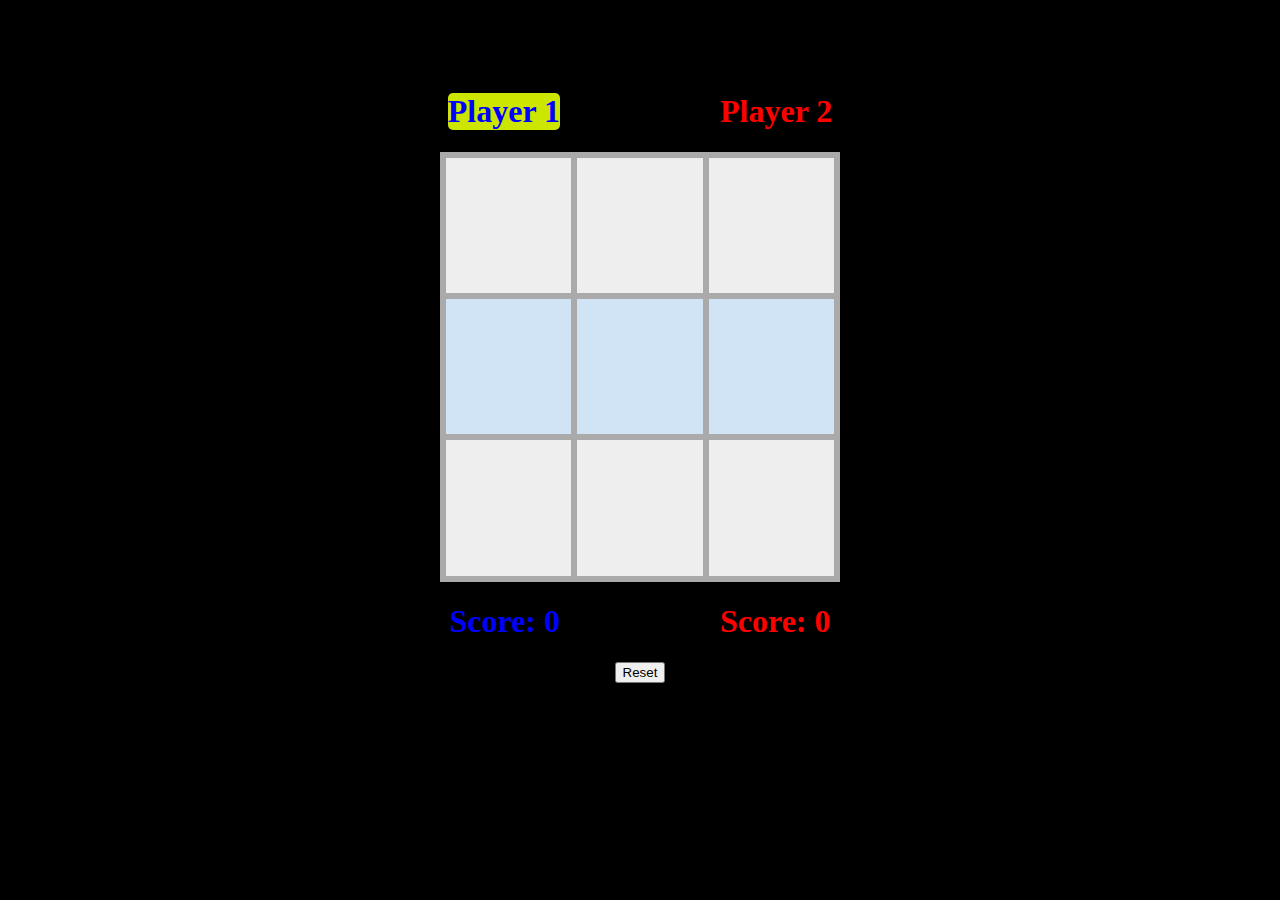
==== index.html @ 60d6d93c "renamed index to index" ====
<!DOCTYPE html>
<html lang="en">

<head>
    <meta charset="UTF-8">
    <meta http-equiv="X-UA-Compatible" content="IE=edge">
    <meta name="viewport" content="width=device-width, initial-scale=1.0">
    <link rel="apple-touch-icon" sizes="180x180" href="/apple-touch-icon.png" />
    <link rel="icon" type="image/png" sizes="32x32" href="/favicon-32x32.png" />
    <link rel="icon" type="image/png" sizes="16x16" href="/favicon-16x16.png" />
    <title>Tic VS Toe</title>
    <style>
        body {
            background-color: black;
            display: flex;
            justify-content: center;
            align-items: center;
            flex-direction: column;
            padding: 5%;
            cursor: url(http://www.rw-designer.com/cursor-extern.php?id=183619);
        }

        .txtcontainer {
            display: flex;
            justify-content: center;
            flex-grow: 1;

        }

        .txtcontainer :nth-child(1) {
            color: blue;
            margin-right: 10rem;
        }

        .txtcontainer :nth-child(2) {
            color: red;
        }

        table.blueTable {
            border: 1px solid #1C6EA4;
            background-color: #EEEEEE;
            width: 400px;
            height: 400px;
            text-align: center;
            border-collapse: collapse;
        }

        table.blueTable td,
        table.blueTable th {
            border: 6px solid #AAAAAA;

        }

        table.blueTable tbody td {
            font-size: 50px;
            color: white;
            font-weight: bold;
            width: 133.3px;
            height: 133.3px;
        }

        table.blueTable tr:nth-child(even) {
            background: #D0E4F5;
        }

        .active {
            background-color: rgba(226, 255, 0, 0.9);
            border-radius: 5px;
        }
    </style>
</head>

<body>
    <div class="txtcontainer">
        <h1 id="p1active" class="active">Player 1</h1>
        <h1 id="p2active">Player 2</h1>
    </div>
    <table class="blueTable">
        <tbody>
            <tr>
                <td></td>
                <td></td>
                <td></td>
            </tr>
            <tr>
                <td></td>
                <td></td>
                <td></td>
            </tr>
            <tr>
                <td></td>
                <td></td>
                <td></td>
            </tr>
        </tbody>
        </tr>
    </table>
    <div class="txtcontainer">
        <h1 id="p1score">Score: 0</h1>
        <h1 id="p2score">Score: 0</h1>
    </div>
    <button>Reset</button>
</body>
<script src="/tictactoe.js"></script>

</html>
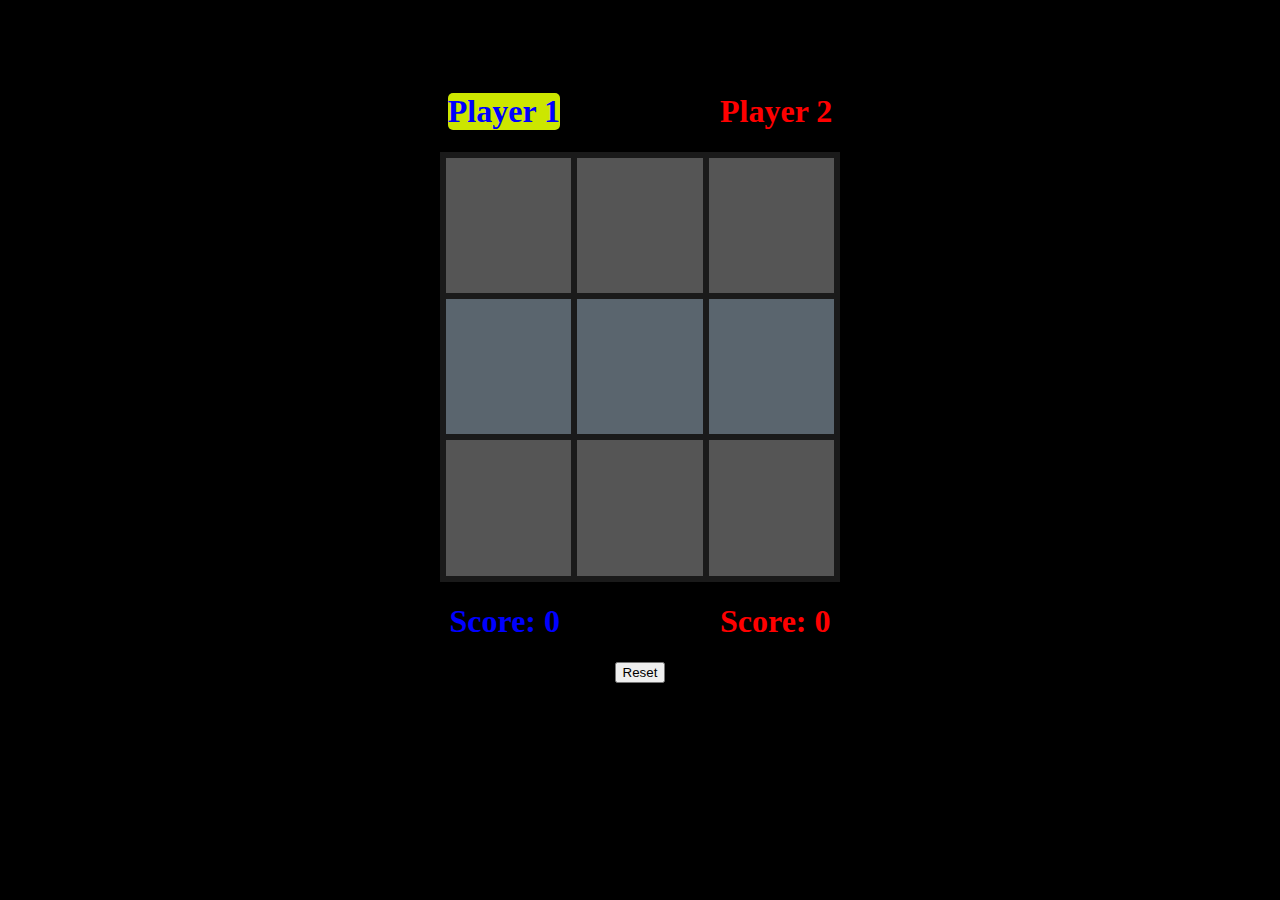
==== commit f05268ac: "Design" ====
--- a/index.html
+++ b/index.html
@@ -8,66 +8,8 @@
     <link rel="apple-touch-icon" sizes="180x180" href="/apple-touch-icon.png" />
     <link rel="icon" type="image/png" sizes="32x32" href="/favicon-32x32.png" />
     <link rel="icon" type="image/png" sizes="16x16" href="/favicon-16x16.png" />
+    <link rel="stylesheet" href="/style.css">
     <title>Tic VS Toe</title>
-    <style>
-        body {
-            background-color: black;
-            display: flex;
-            justify-content: center;
-            align-items: center;
-            flex-direction: column;
-            padding: 5%;
-            cursor: url(http://www.rw-designer.com/cursor-extern.php?id=183619);
-        }
-
-        .txtcontainer {
-            display: flex;
-            justify-content: center;
-            flex-grow: 1;
-
-        }
-
-        .txtcontainer :nth-child(1) {
-            color: blue;
-            margin-right: 10rem;
-        }
-
-        .txtcontainer :nth-child(2) {
-            color: red;
-        }
-
-        table.blueTable {
-            border: 1px solid #1C6EA4;
-            background-color: #EEEEEE;
-            width: 400px;
-            height: 400px;
-            text-align: center;
-            border-collapse: collapse;
-        }
-
-        table.blueTable td,
-        table.blueTable th {
-            border: 6px solid #AAAAAA;
-
-        }
-
-        table.blueTable tbody td {
-            font-size: 50px;
-            color: white;
-            font-weight: bold;
-            width: 133.3px;
-            height: 133.3px;
-        }
-
-        table.blueTable tr:nth-child(even) {
-            background: #D0E4F5;
-        }
-
-        .active {
-            background-color: rgba(226, 255, 0, 0.9);
-            border-radius: 5px;
-        }
-    </style>
 </head>
 
 <body>
--- a/style.css
+++ b/style.css
@@ -0,0 +1,55 @@
+body {
+  background-color: black;
+  display: flex;
+  justify-content: center;
+  align-items: center;
+  flex-direction: column;
+  padding: 5%;
+  cursor: url(http://www.rw-designer.com/cursor-extern.php?id=183619);
+}
+
+.txtcontainer {
+  display: flex;
+  justify-content: center;
+  flex-grow: 1;
+}
+
+.txtcontainer :nth-child(1) {
+  color: blue;
+  margin-right: 10rem;
+}
+
+.txtcontainer :nth-child(2) {
+  color: red;
+}
+
+table.blueTable {
+  border: 1px solid #1e4763;
+  background-color: #555555;
+  width: 400px;
+  height: 400px;
+  text-align: center;
+  border-collapse: collapse;
+}
+
+table.blueTable td,
+table.blueTable th {
+  border: 6px solid #1a1a1a;
+}
+
+table.blueTable tbody td {
+  font-size: 50px;
+  color: white;
+  font-weight: bold;
+  width: 133.3px;
+  height: 133.3px;
+}
+
+table.blueTable tr:nth-child(even) {
+  background: #5a656e;
+}
+
+.active {
+  background-color: rgba(226, 255, 0, 0.9);
+  border-radius: 5px;
+}
